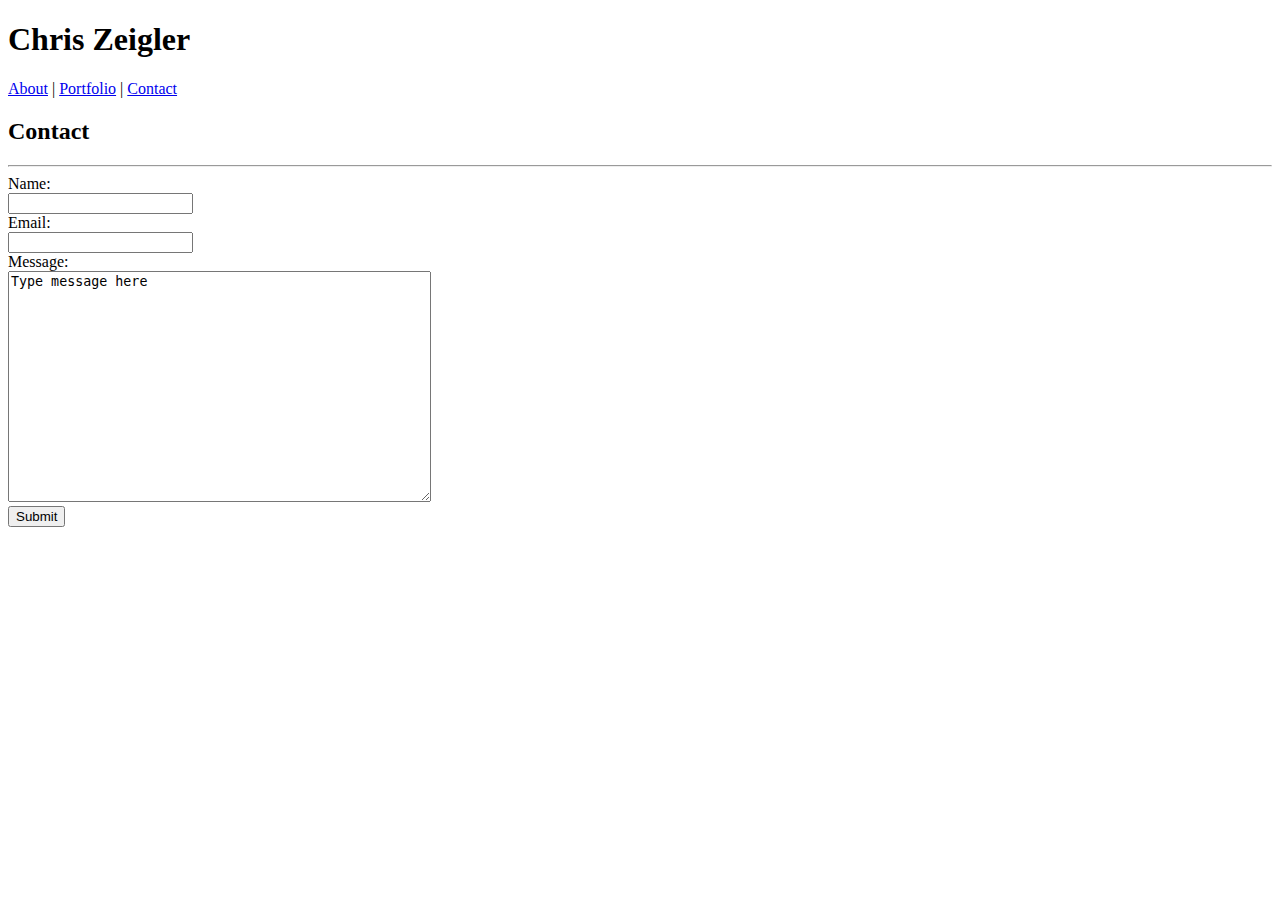
==== contact.html @ 224a78f6 "added 80% of html" ====
<!DOCTYPE html>
<html lang="en">
<head>
    <meta charset="UTF-8">
    <meta name="viewport" content="width=device-width, initial-scale=1.0">
    <meta http-equiv="X-UA-Compatible" content="ie=edge">
    <title>Chris Zeigler</title>
</head>
<body>
    
    <h1>Chris Zeigler</h1>

    <nav>
        <a href="index.html">About</a> | 
        <a href="portfolio.html">Portfolio</a> | 
        <a href="contact.html">Contact</a>
    </nav>

    <article>
        
        <h2>Contact</h2>

        <hr>

        <form>
            Name: <br>
            <input type="text" name="firstname"> <br>
            Email: <br>
            <input type="text" name="email"> <br>
            Message: <br>
            <textarea name="message" rows="15" cols="50">Type message here</textarea> <br>
            <input type="submit">
        </form>
    </article>
</body>
</html>
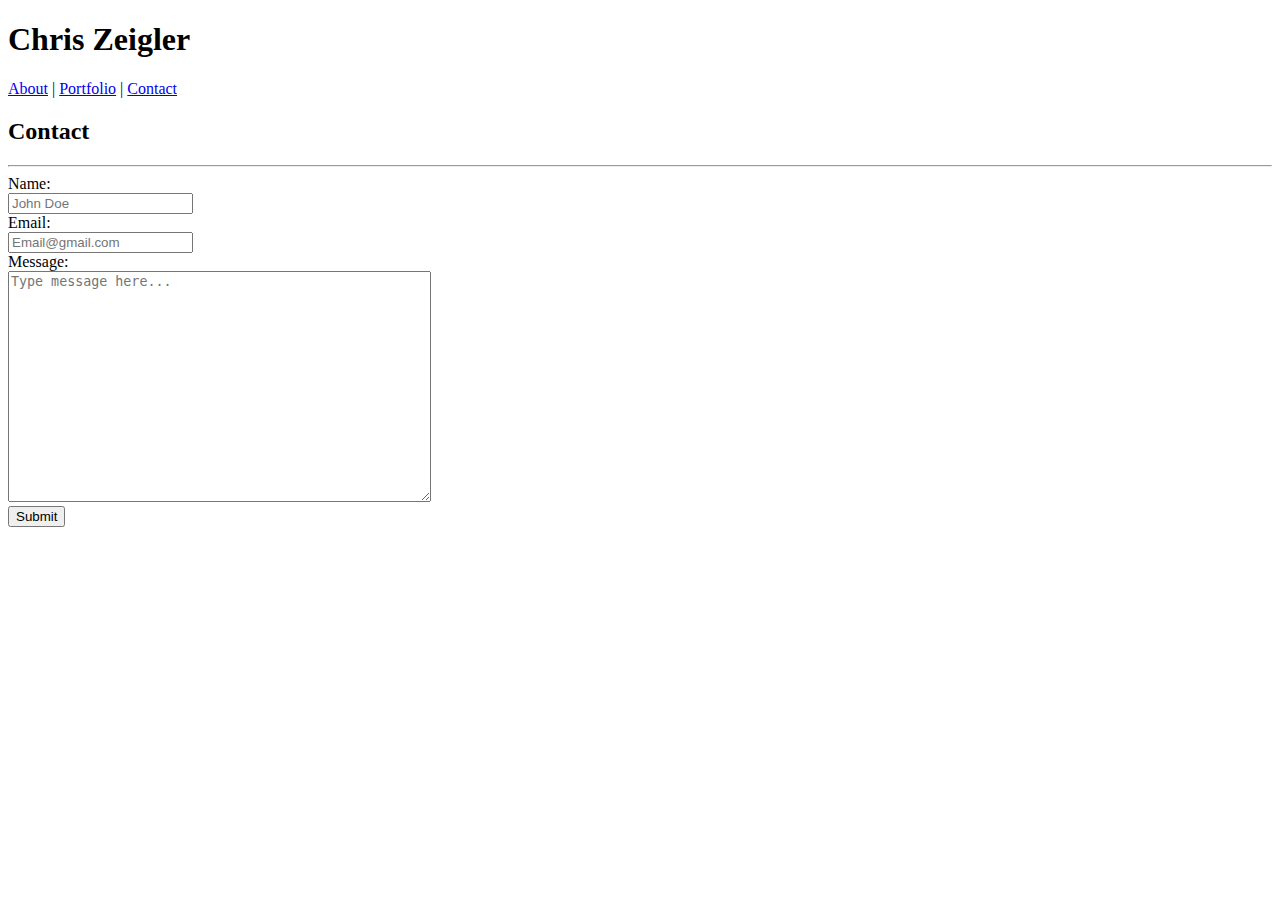
==== commit f3a5a22b: "adds images, CSS for Index. Still need wrap content around pic and misc things" ====
--- a/contact.html
+++ b/contact.html
@@ -24,11 +24,11 @@
 
         <form>
             Name: <br>
-            <input type="text" name="firstname"> <br>
+            <input type="text" name="firstname" placeholder="John Doe"><br>
             Email: <br>
-            <input type="text" name="email"> <br>
+            <input type="text" name="email" placeholder="Email@gmail.com"><br>
             Message: <br>
-            <textarea name="message" rows="15" cols="50">Type message here</textarea> <br>
+            <textarea name="message" rows="15" cols="50" placeholder="Type message here..."></textarea> <br>
             <input type="submit">
         </form>
     </article>
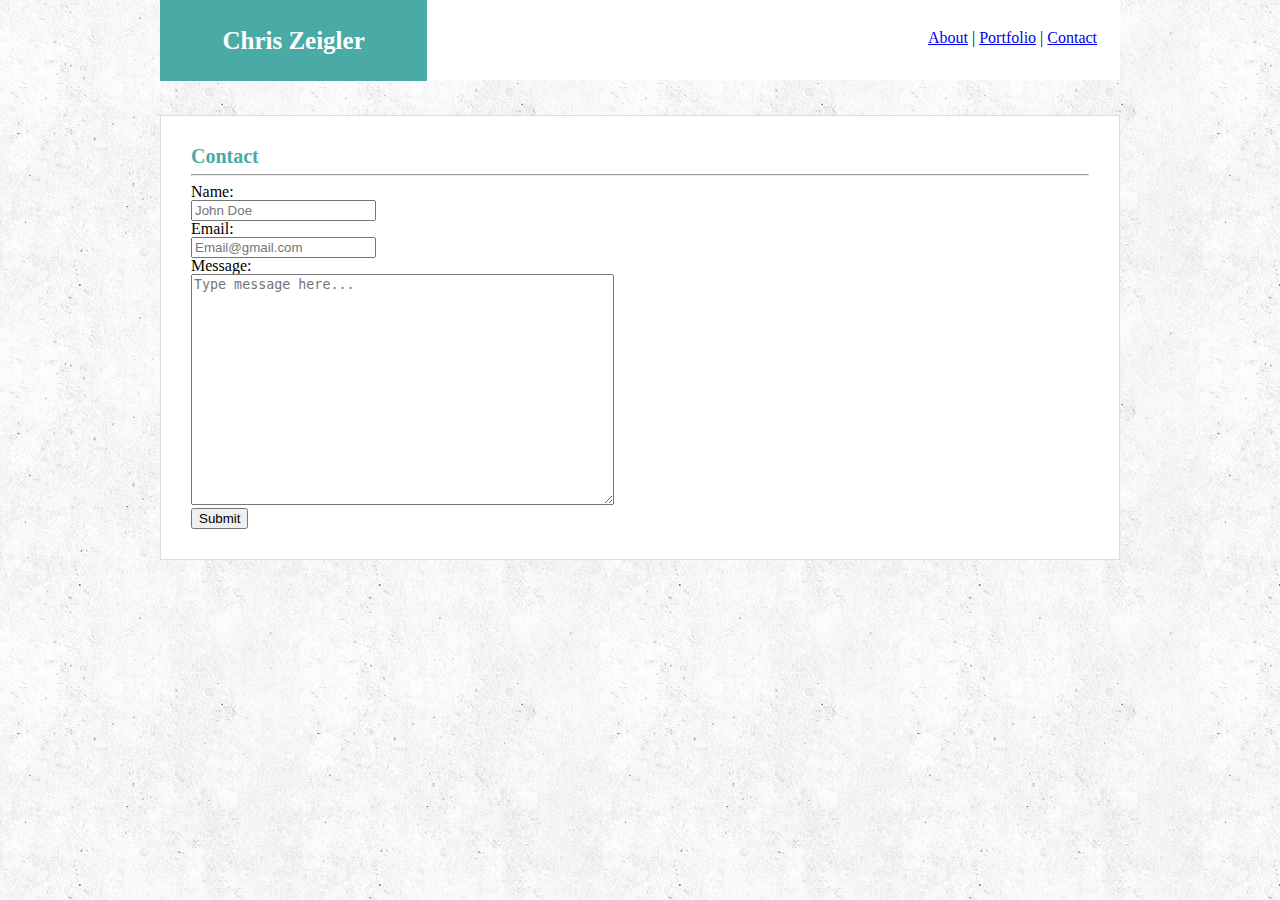
==== commit 8b0808b7: "added more complete CSS to contact. Not done" ====
--- a/contact.html
+++ b/contact.html
@@ -5,16 +5,23 @@
     <meta name="viewport" content="width=device-width, initial-scale=1.0">
     <meta http-equiv="X-UA-Compatible" content="ie=edge">
     <title>Chris Zeigler</title>
+    <link rel="stylesheet" type="text/css" href="Assets/css/cssreset.css">
+    <link rel="stylesheet" type="text/css" href="Assets/css/contact.css">
 </head>
-<body>
+
+<body class="body">
     
-    <h1>Chris Zeigler</h1>
+    <header class="header">
 
-    <nav>
-        <a href="index.html">About</a> | 
-        <a href="portfolio.html">Portfolio</a> | 
-        <a href="contact.html">Contact</a>
-    </nav>
+        <h1>Chris Zeigler</h1>
+
+        <nav class="navBar">
+            <a href="index.html">About</a> | 
+            <a href="portfolio.html">Portfolio</a> | 
+            <a href="contact.html">Contact</a>
+        </nav>
+
+    </header>
 
     <article>
         
--- a/Assets/css/cssreset.css
+++ b/Assets/css/cssreset.css
@@ -0,0 +1,48 @@
+/* http://meyerweb.com/eric/tools/css/reset/ 
+   v2.0 | 20110126
+   License: none (public domain)
+*/
+
+html, body, div, span, applet, object, iframe,
+h1, h2, h3, h4, h5, h6, p, blockquote, pre,
+a, abbr, acronym, address, big, cite, code,
+del, dfn, em, img, ins, kbd, q, s, samp,
+small, strike, strong, sub, sup, tt, var,
+b, u, i, center,
+dl, dt, dd, ol, ul, li,
+fieldset, form, label, legend,
+table, caption, tbody, tfoot, thead, tr, th, td,
+article, aside, canvas, details, embed, 
+figure, figcaption, footer, header, hgroup, 
+menu, nav, output, ruby, section, summary,
+time, mark, audio, video {
+	margin: 0;
+	padding: 0;
+	border: 0;
+	font-size: 100%;
+	font: inherit;
+	vertical-align: baseline;
+}
+/* HTML5 display-role reset for older browsers */
+article, aside, details, figcaption, figure, 
+footer, header, hgroup, menu, nav, section {
+	display: block;
+}
+body {
+	line-height: 1;
+}
+ol, ul {
+	list-style: none;
+}
+blockquote, q {
+	quotes: none;
+}
+blockquote:before, blockquote:after,
+q:before, q:after {
+	content: '';
+	content: none;
+}
+table {
+	border-collapse: collapse;
+	border-spacing: 0;
+}--- a/Assets/css/contact.css
+++ b/Assets/css/contact.css
@@ -0,0 +1,53 @@
+
+.body {
+    width: 960px;
+    margin: auto;
+    font-family: Georgia, 'Times New Roman', Times, serif;
+    background-image: url(../images/wall4.png);
+}
+
+.header {
+    width: 100%;
+    height: 80px;
+    background: #ffffff;
+    border-style: solid;
+    border: #dddddd;
+    border-width: 1px;
+}
+
+h1 {
+    background: #4aaaa5;
+    color: white;
+    font-weight: bolder;
+    font-size: 25px;
+    width: 22%;
+    padding: 28px;
+    text-align: center;
+    display: block;
+    float: left;
+    position: relative;
+}
+
+.navBar {
+    float: right;
+    width: 20%;
+    position: relative;
+    top: 30px;
+}
+
+article {
+    clear: both;
+    background: #ffffff;
+    border: #dddddd;
+    border-style: solid;
+    border-width: 1px;
+    padding: 30px;
+    margin-top: 35px;
+    box-sizing: border-box;
+}
+
+h2 {
+    color: #4aaaa5;
+    font-weight: 700;
+    font-size: 20px;
+}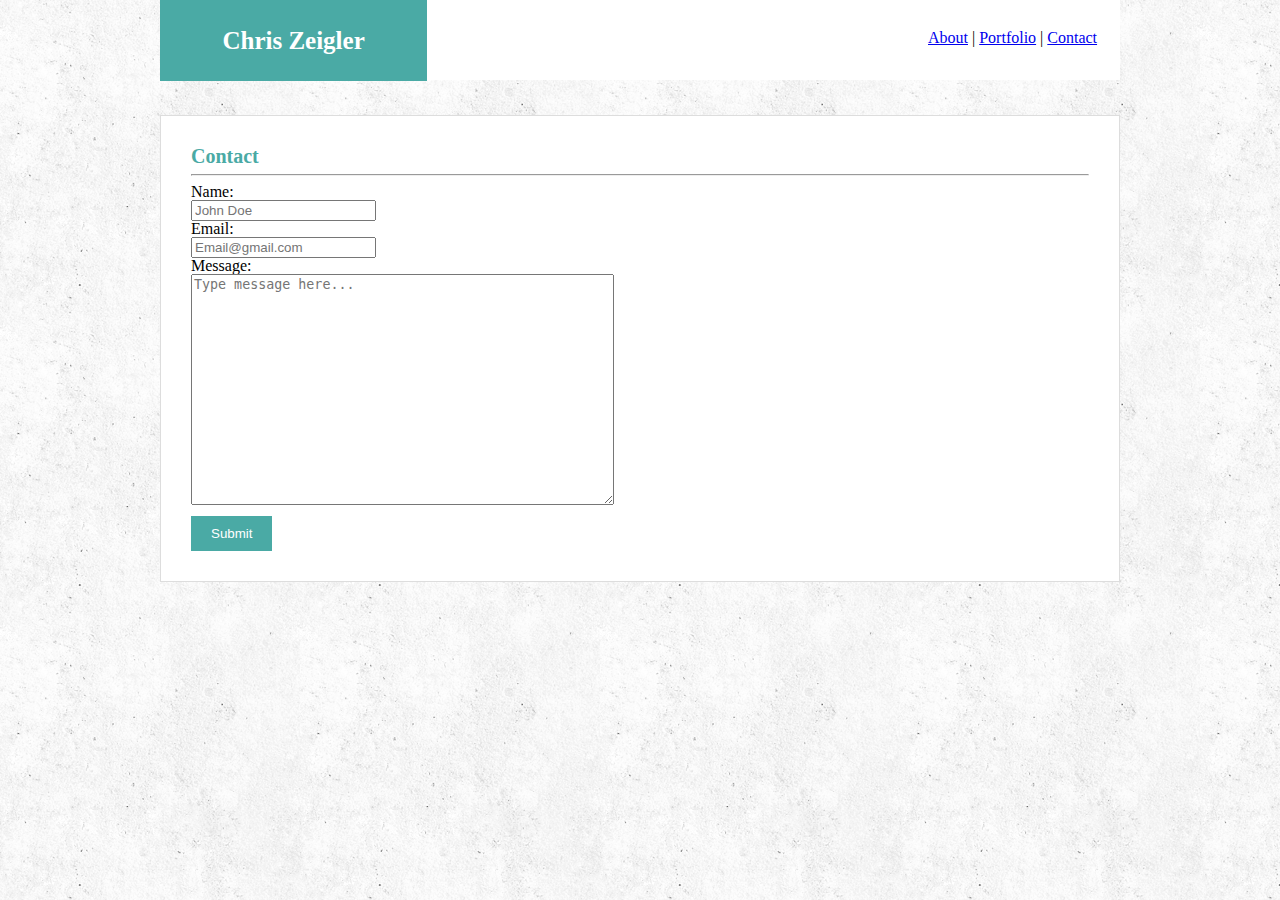
==== commit 89e1ba13: "finished contact CSS (i think?)" ====
--- a/contact.html
+++ b/contact.html
@@ -36,8 +36,10 @@
             <input type="text" name="email" placeholder="Email@gmail.com"><br>
             Message: <br>
             <textarea name="message" rows="15" cols="50" placeholder="Type message here..."></textarea> <br>
-            <input type="submit">
+            <input class="button" type="submit">
         </form>
+
     </article>
+
 </body>
 </html>--- a/Assets/css/contact.css
+++ b/Assets/css/contact.css
@@ -50,4 +50,12 @@
     color: #4aaaa5;
     font-weight: 700;
     font-size: 20px;
+}
+
+.button {
+    border: none;
+    background: #4aaaa5;
+    padding: 10px 20px;
+    margin-top: 8px;
+    color: white;
 }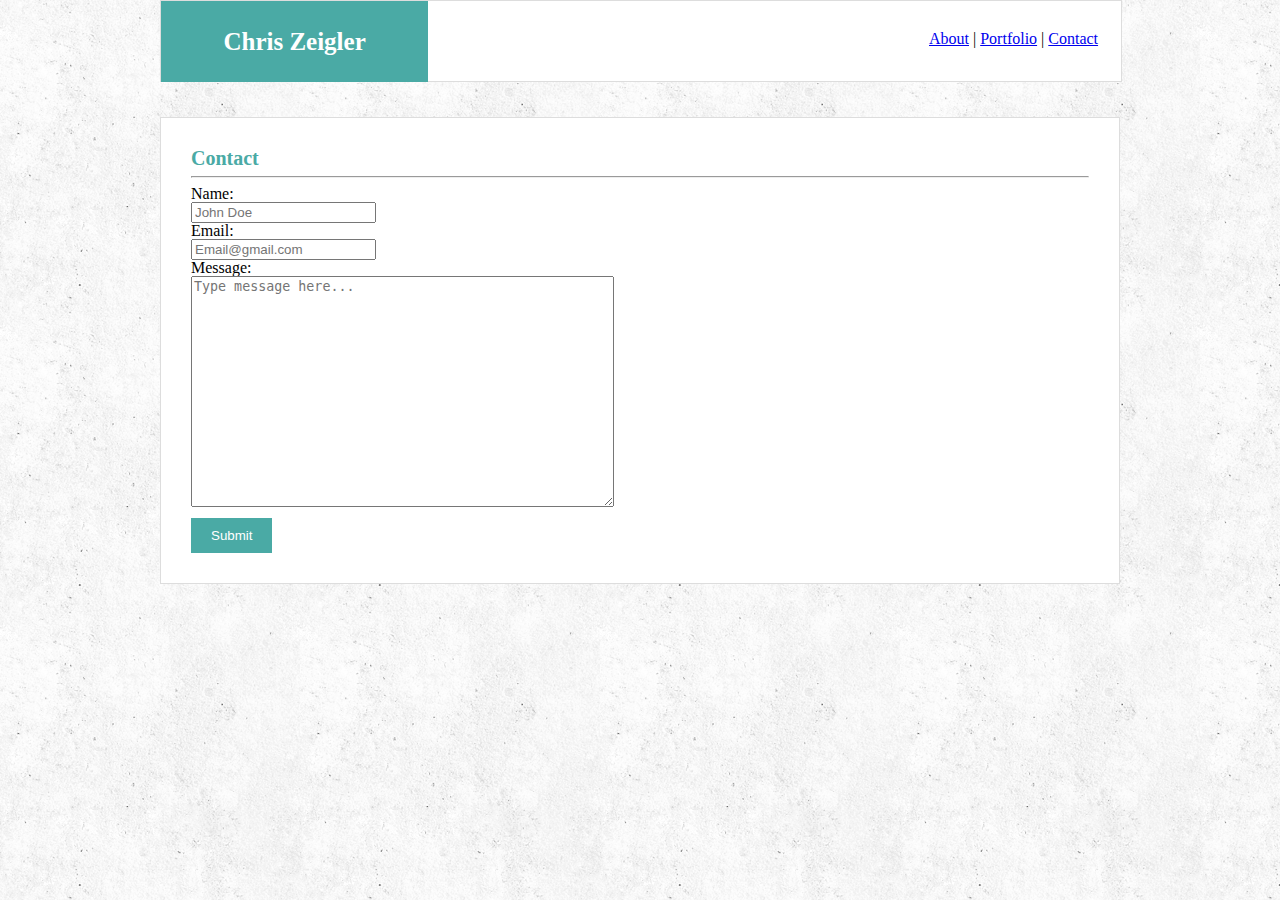
==== commit 43fad825: "+header border on all pages" ====
--- a/contact.html
+++ b/contact.html
@@ -11,7 +11,7 @@
 
 <body class="body">
     
-    <header class="header">
+    <header>
 
         <h1>Chris Zeigler</h1>
 
--- a/Assets/css/contact.css
+++ b/Assets/css/contact.css
@@ -6,12 +6,12 @@
     background-image: url(../images/wall4.png);
 }
 
-.header {
+header {
     width: 100%;
     height: 80px;
     background: #ffffff;
+    border: #dddddd;
     border-style: solid;
-    border: #dddddd;
     border-width: 1px;
 }
 
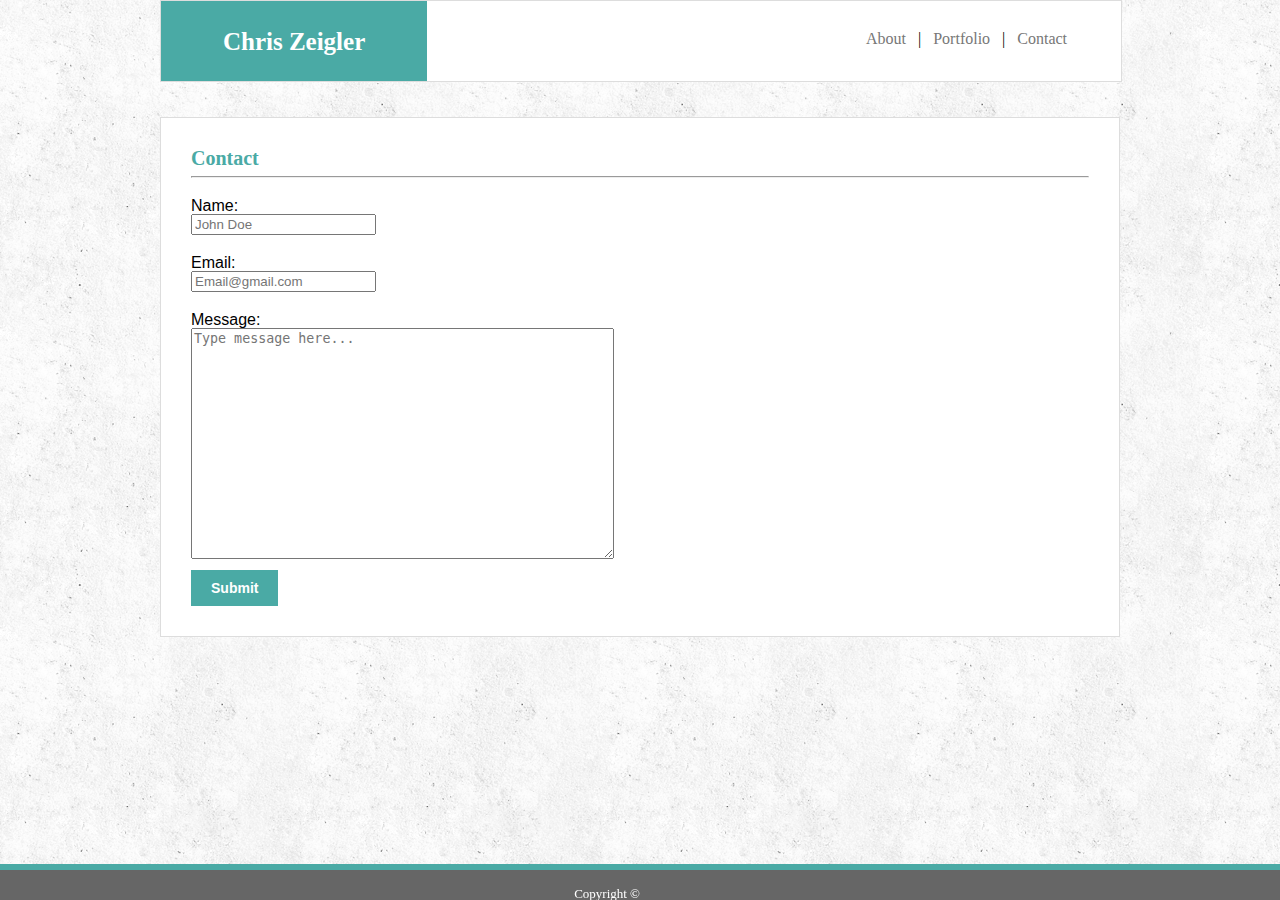
==== commit 46dbec62: "finalized website. restructured, nav shadows, footer, portfolio, etc" ====
--- a/contact.html
+++ b/contact.html
@@ -9,7 +9,9 @@
     <link rel="stylesheet" type="text/css" href="Assets/css/contact.css">
 </head>
 
-<body class="body">
+<body>
+
+    <div class="main">
     
     <header>
 
@@ -30,16 +32,33 @@
         <hr>
 
         <form>
-            Name: <br>
-            <input type="text" name="firstname" placeholder="John Doe"><br>
-            Email: <br>
-            <input type="text" name="email" placeholder="Email@gmail.com"><br>
-            Message: <br>
-            <textarea name="message" rows="15" cols="50" placeholder="Type message here..."></textarea> <br>
-            <input class="button" type="submit">
+            <div class="formcontain">
+                <label for="Name">Name:</label>
+                <br>
+                <input type="text" name="firstname" placeholder="John Doe"><br>
+            </div>
+            <div class="formcontain">
+                <label for="Email"></label>
+                Email: <br>
+                <input type="text" name="email" placeholder="Email@gmail.com"><br>
+            </div>
+            <div class="formcontain">
+                <label for="Email"></label>
+                Message: <br>
+                <textarea name="message" rows="15" cols="50" placeholder="Type message here..."></textarea> <br>
+            </div>
+            <button class="button" type="submit">Submit</button>
         </form>
 
     </article>
 
+    </div>
+
+    <footer class="©">Copyright ©</footer>
+
+    <div class="tealBox"></div>
+
+    <div class="darkBox"></div>
+
 </body>
 </html>--- a/Assets/css/contact.css
+++ b/Assets/css/contact.css
@@ -1,5 +1,8 @@
+body {
+    background-image: url(../images/wall4.png);
+}
 
-.body {
+.main {
     width: 960px;
     margin: auto;
     font-family: Georgia, 'Times New Roman', Times, serif;
@@ -21,22 +24,35 @@
     font-weight: bolder;
     font-size: 25px;
     width: 22%;
-    padding: 28px;
+    padding: 1.1em;
     text-align: center;
     display: block;
     float: left;
     position: relative;
 }
 
+.navBar a {
+    text-decoration: none;
+    margin-right: 8px;
+    margin-left: 8px;
+    color: #777777;
+}
+
 .navBar {
     float: right;
-    width: 20%;
+    left: 25px;
+    width: 30%;
     position: relative;
     top: 30px;
 }
 
+.navBar a:hover {
+    text-shadow: 2px 2px 4px #666666;
+}
+
 article {
     clear: both;
+    font-family: Arial, Helvetica, sans-serif;
     background: #ffffff;
     border: #dddddd;
     border-style: solid;
@@ -48,6 +64,7 @@
 
 h2 {
     color: #4aaaa5;
+    font-family: Georgia, 'Times New Roman', Times, serif;
     font-weight: 700;
     font-size: 20px;
 }
@@ -55,7 +72,40 @@
 .button {
     border: none;
     background: #4aaaa5;
+    font-weight: bold;
+    font-size: 14px;
     padding: 10px 20px;
     margin-top: 8px;
     color: white;
+    cursor: pointer;
+}
+
+.formcontain {
+    margin-top: 20px;
+}
+
+.© {
+    text-align: center;
+    font-size: small;
+    position: fixed;
+    bottom: 0px;
+    right: 50%;
+    z-index: 1;
+    color: white;
+}
+
+.tealBox {
+    width: 100%;
+    height: 6px;
+    background: #4aaaa5;
+    position: fixed;
+    bottom: 30px;
+}
+
+.darkBox {
+    width: 100%;
+    height: 30px;
+    background: #666666;
+    position: fixed;
+    bottom: 0px;
 }